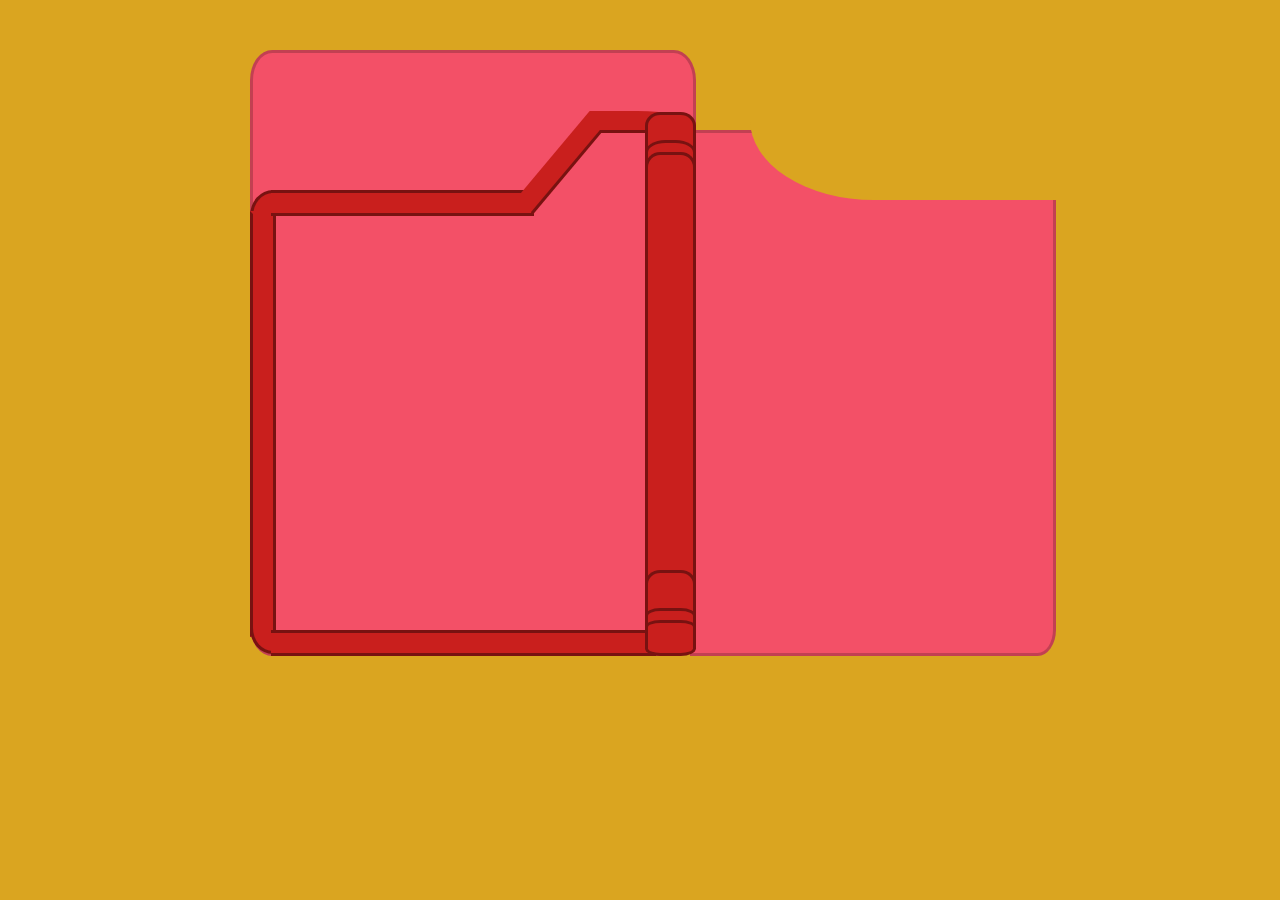
==== 04 - JS/index.html @ 0ad67f05 "Inicio Pokedex" ====
<!DOCTYPE html>
<html lang="es">
<head>
    <meta charset="UTF-8">
    <meta http-equiv="X-UA-Compatible" content="IE=edge">
    <meta name="viewport" content="width=device-width, initial-scale=1.0">
    <link rel="stylesheet" href="./estilos/style.css">
    <title>Pokedex</title>
</head>
<body>
    <div class="contenedor">
        
        <div class="back1"></div>
        <div class="back2"></div>
        <div class="fondoback"></div>
        <div class="e1 sombra"></div>
        <div class="c1 sombra"></div>
        <div class="c2 sombra"></div>
        <div class="c345 sombra"></div>
        <div class="c6 sombra"></div>
        <div class="e2 sombra"></div>
        <div class="c7 sombra"></div>
        <div class="e3 sombra"></div>
        <div class="c8 sombra"></div>
        <div class="c9 sombra"></div>
        <div class="c9a sombra"></div>
        
        <div class="c12 sombra"></div>
        <div class="c13 sombra"></div>
        <div class="c10a sombra"></div>
        <div class="c10 sombra"></div>
        
        <div class="c11 sombra"></div>
        
        
    </div>
</body>
</html>
---- 04 - JS/estilos/style.css ----
body{
    margin: 0;
    align-items: center;
    background-color: goldenrod;
}
.contenedor{}
.back1{
    margin-left: 250px;
    margin-top: 50px;
    height: 600px;
    width: 440px;
    background-color: #F35067;
    position: absolute;
    border-radius: 5%;
    border: solid rgba(0, 0, 0, 0.2);
}
.back2{
    margin-top: 130px;
    margin-left: 690px;
    height: 520px;
    width: 360px;
    background-color: #F35067;    
    position: absolute;
    border-bottom-right-radius: 5%;
    border: solid rgba(0, 0, 0, 0.2);
}
.fondoback{
    position: absolute;
    margin-top: 0px;
    margin-left: 750px;
    height: 200px;
    width: 310px;
    border-bottom-left-radius: 40%;
    background: goldenrod;
}
.sombra{
    position: absolute;
    background: #C91F1D;
}
.c1{
    height: 420px;
    width: 20px;
    margin-left: 250px;
    margin-top: 211px;
    border-top: solid rgba(0, 0, 0, 0.0);
    border-right: solid rgba(0, 0, 0, 0.4);
    border-left: solid rgba(0, 0, 0, 0.4);
    border-bottom: solid rgba(0, 0, 0, 0.0);
}
.c2{
    height: 20px;
    width: 260px;
    margin-left: 271px;
    margin-top: 190px;
    border-top: solid rgba(0, 0, 0, 0.4);
    border-right: solid rgba(0, 0, 0, 0.4);
    
    border-bottom: solid rgba(0, 0, 0, 0.4);
}
.c345{
    height: 20px;
    width: 115px;
    margin-left: 504px;
    margin-top: 151px;
    transform: rotate(310deg);
    border-bottom: solid rgba(0, 0, 0, 0.4);
}
.c6{
    height: 19px;
    width: 90px;
    margin-left: 600px;
    margin-top: 111px;
    border-bottom: solid rgba(0, 0, 0, 0.4);
    border-right: solid rgba(0, 0, 0, 0.4);
    border-bottom-left-radius: -20%;
    border-top-right-radius: 60%;
}
.e1{
    height: 20px;
    width: 20px;
    margin-left: 250px;
    margin-top: 190px;
    border-top-left-radius: 100%;
    border-top: solid rgba(0, 0, 0, 0.4);
    
    border-left: solid rgba(0, 0, 0, 0.4);
    border-bottom: solid rgba(0, 0, 0, 0.0);
}
.e2{
    height: 23px;
    width: 20px;
    margin-left: 250px;
    margin-top: 628px;
    border-bottom-left-radius: 100%;
    border-bottom: solid rgba(0, 0, 0, 0.4);
    border-left: solid rgba(0, 0, 0, 0.4);
}
.c7{
    height: 40px;
    width: 45px;
    margin-left: 645px;
    margin-top: 112px;
    border: solid rgba(0, 0, 0, 0.4);
    border-top-left-radius: 30%;
    border-top-right-radius: 30%;
}
.e3{
    height: 10px;
    width: 15px;
    margin-left: 590px;
    margin-top: 111px;    
}
.c8{
    height: 25px;
    width: 45px;
    margin-left: 645px;
    margin-top: 140px;
    border: solid rgba(0, 0, 0, 0.4);
    border-top-left-radius: 40%;
    border-top-right-radius: 40%;
}
.c9{
    height: 45px;
    width: 45px;
    margin-left: 645px;
    margin-top: 152px;
    border: solid rgba(0, 0, 0, 0.4);
    border-top-left-radius: 30%;
    border-top-right-radius: 30%;
}

.c9a{
    height: 433px;
    width: 45px;
    margin-left: 645px;
    margin-top: 182px;
    border-bottom: solid rgba(0, 0, 0, 0.4);
    border-left: solid rgba(0, 0, 0, 0.4);
    border-right: solid rgba(0, 0, 0, 0.4);
}
.c11{
    height: 20px;
    width: 45px;
    margin-left: 645px;
    margin-top: 620px;
    border-top: solid rgba(0, 0, 0, 0.4);
    
    border-left: solid rgba(0, 0, 0, 0.4);
    border-right: solid rgba(0, 0, 0, 0.4);
    border-top-left-radius: 30%;
    border-top-right-radius: 30%;
}
.c12{
    height: 20px;
    width: 385px;
    margin-left: 271px;
    margin-top: 630px;
    border-top: solid rgba(0, 0, 0, 0.4);
    border-bottom: solid rgba(0, 0, 0, 0.4);
}
.c13{
    height: 20px;
    width: 45px;
    margin-left: 645px;
    margin-top: 630px;
    border-top: solid rgba(0, 0, 0, 0.0);
    border-bottom: solid rgba(0, 0, 0, 0.4);
    border-left: solid rgba(0, 0, 0, 0.4);
    border-right: solid rgba(0, 0, 0, 0.4);
    border-bottom-left-radius: 30%;
    border-bottom-right-radius: 30%;
}
.c10{
    height: 20px;
    width: 45px;
    margin-left: 645px;
    margin-top: 608px;
    border: solid rgba(0, 0, 0, 0.4);
    border-top-left-radius: 30%;
    border-top-right-radius: 30%;
}
.c10a{
    height: 40px;
    width: 45px;
    margin-left: 645px;
    margin-top: 570px;
    border: solid rgba(0, 0, 0, 0.4);
    border-top-left-radius: 30%;
    border-top-right-radius: 30%;
}
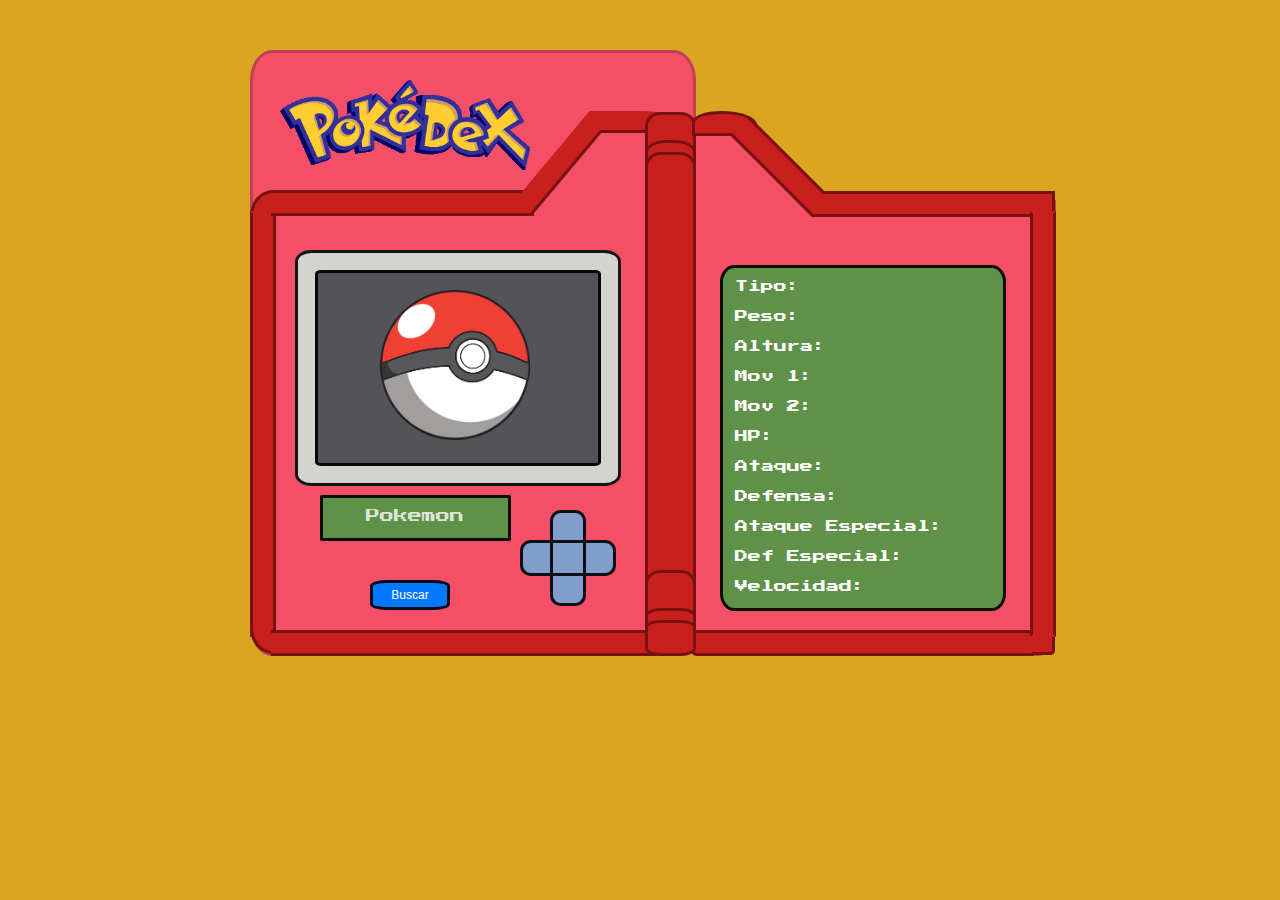
==== commit e6935863: "Pokedex acabado" ====
--- a/04 - JS/index.html
+++ b/04 - JS/index.html
@@ -6,6 +6,7 @@
     <meta name="viewport" content="width=device-width, initial-scale=1.0">
     <link rel="stylesheet" href="./estilos/style.css">
     <title>Pokedex</title>
+    
 </head>
 <body>
     <div class="contenedor">
@@ -23,16 +24,66 @@
         <div class="e3 sombra"></div>
         <div class="c8 sombra"></div>
         <div class="c9 sombra"></div>
+        <div class="c14 sombra"></div>
+        <div class="c14ei sombra"></div>
+        <div class="c14ed sombra"></div>
         <div class="c9a sombra"></div>
-        
         <div class="c12 sombra"></div>
         <div class="c13 sombra"></div>
         <div class="c10a sombra"></div>
         <div class="c10 sombra"></div>
+        <div class="c11 sombra"></div>
+        <div class="c16 sombra"></div>
+        <div class="c789 sombra"></div>
+        <div class="c20 sombra"></div>
+        <div class="c789b sombra"></div>
+        <div class="c5 sombra"></div>
+        <div class="lcdback"></div>
+        <div class="lcdfront"  id="pokeFondo"></div>
+        <div class="panelabajo"></div>
+        <div class="joyup"></div>
+        <div class="joydown"></div>
+        <div class="joyleft"></div>
+        <div class="joyright"></div>
+        <div class="joycentral"></div>
+        <div class="logoPokedex">
+            <img src="./pokedex.png" alt="pokedex"width="250px">
+        </div>
+        <div class="pokeNombre">
+            <input type="text" placeholder="Pokemon" id="pokeName" name="pokeName">
+        </div>
+        <div class="fotoPoke">
+            <img src="./pokebola.png" alt="pokemon" id="pokeImg" width="150px">
+        </div>
+        <div class="btnBuscar">
+            <button onclick="fetchPokemon()">Buscar</button>
+        </div>
+        <div class="panelderecha"></div>
+        <div class="Generales">
+            <p class="pokeNumero" id="pokeNume"></p>
+            <p class="pokeNom" id="pokeNom"></p>
+            <p class="pokemonTipo pokeDatos" id="pokemonTipo">Tipo: </p>
+            <p class="pokemonPeso pokeDatos" id="pokemonPeso">Peso: </p>
+            <p class="pokemonAltura pokeDatos" id="pokemonAltura">Altura: </p>
+            <p class="pokemonMov1 pokeDatos" id="pokemonMov1">Mov 1: </p>
+            <p class="pokemonMov2 pokeDatos" id="pokemonMov2">Mov 2: </p>
+            <p class="pokemonHP pokeDatos" id="pokemonHP">HP: </p>
+            <p class="pokemonAtaque pokeDatos" id="pokemonAtaque">Ataque: </p>
+            <p class="pokemonDefensa pokeDatos" id="pokemonDefensa">Defensa: </p>
+            <p class="pokemonAtaqueEspecial pokeDatos" id="pokemonAtaqueEspecial">Ataque Especial: </p>
+            <p class="pokemonDefensaEspecial pokeDatos" id="pokemonDefensaEspecial">Def Especial: </p>
+            <p class="pokemonVelocidad pokeDatos" id="pokemonVelocidad">Velocidad: </p>
+        </div>
         
-        <div class="c11 sombra"></div>
-        
-        
+
+        </div>
+        <!--
+            hp,pokeAtaque,pokeDefensa,pokeAtaqueEspecial,pokeDefensaEspecial,pokeVelocidad
+        <h1>Pokedex LaunchX</h1>
+        <input type="text" placeholder="Pokemon" id="pokeName" name="pokeName"><br>
+        <img src="./pokebola.png" alt="pokemon" id="pokeImg" width="150px"><br>
+        <button onclick="fetchPokemon()">Cambiar pokemon</button>-->
     </div>
 </body>
+<footer><script src="./pokedexLaunchX.js"></script></footer>
 </html>--- a/04 - JS/estilos/style.css
+++ b/04 - JS/estilos/style.css
@@ -1,3 +1,4 @@
+@import url('https://fonts.googleapis.com/css2?family=Press+Start+2P&display=swap');
 body{
     margin: 0;
     align-items: center;
@@ -22,6 +23,7 @@
     background-color: #F35067;    
     position: absolute;
     border-bottom-right-radius: 5%;
+    border-bottom-left-radius: 7%;
     border: solid rgba(0, 0, 0, 0.2);
 }
 .fondoback{
@@ -54,7 +56,6 @@
     margin-top: 190px;
     border-top: solid rgba(0, 0, 0, 0.4);
     border-right: solid rgba(0, 0, 0, 0.4);
-    
     border-bottom: solid rgba(0, 0, 0, 0.4);
 }
 .c345{
@@ -187,4 +188,291 @@
     border: solid rgba(0, 0, 0, 0.4);
     border-top-left-radius: 30%;
     border-top-right-radius: 30%;
-}+}
+.c14{
+    height: 20px;
+    width: 333px;
+    margin-left: 698px;
+    margin-top: 630px;
+    border-bottom: solid rgba(0, 0, 0, 0.4);
+    border-top: solid rgba(0, 0, 0, 0.4);
+    border-right: solid rgba(0, 0, 0, 0.0);
+}
+.c14ei{
+    height: 20px;
+    width: 20px;
+    margin-left: 690px;
+    margin-top: 630px;
+    border-bottom: solid rgba(0, 0, 0, 0.4);
+    border-top: solid rgba(0, 0, 0, 0.4);
+    border-left: solid rgba(0, 0, 0, 0.4);
+    border-bottom-left-radius: 30%;
+
+}
+.c14ed{
+    height: 20px;
+    width: 20px;
+    margin-left: 1032px;
+    margin-top: 632px;
+    border-bottom: solid rgba(0, 0, 0, 0.4);
+    border-right: solid rgba(0, 0, 0, 0.4);
+    border-bottom-right-radius: 20%;
+}
+.c16{
+    height: 19px;
+    width: 59px;
+    margin-left: 692px;
+    margin-top: 111px;
+    border: solid rgba(0, 0, 0, 0.4);
+    border-bottom-left-radius: -20%;
+    border-top-left-radius: 50%;
+    border-top-right-radius: 60%;
+}
+.c789{
+    height: 21px;
+    width: 115px;
+    margin-left: 723px;
+    margin-top: 153px;
+    transform: rotate(45deg);
+    border-bottom: solid rgba(0, 0, 0, 0.4);
+    border-top: solid rgba(0, 0, 0, 0.4);
+}
+
+.c20{
+    height: 20px;
+    width: 240px;
+    margin-left: 812px;
+    margin-top: 191px;
+    border-top: solid rgba(0, 0, 0, 0.4);
+    border-right: solid rgba(0, 0, 0, 0.4);
+    border-bottom: solid rgba(0, 0, 0, 0.4);
+}
+.c789b{
+    height: 17px;
+    width: 30px;
+    margin-left: 793px;
+    margin-top: 183px;
+    transform: rotate(45deg);
+}
+.c5{
+    height: 420px;
+    width: 20px;
+    margin-left: 1030px;
+    margin-top: 211px;
+    border-top: solid rgba(0, 0, 0, 0.0);
+    border-right: solid rgba(0, 0, 0, 0.4);
+    border-left: solid rgba(0, 0, 0, 0.4);
+    border-bottom: solid rgba(0, 0, 0, 0.0);
+}
+.lcdback{
+    position: absolute;
+    height: 230px;
+    width: 320px;
+    background-color: #D3D4CE;
+    margin-left: 295px;
+    margin-top: 250px;
+    border: solid rgba(0, 0, 0, 0.9);
+    border-radius: 5%;
+}
+.lcdfront{
+    position: absolute;
+    height: 190px;
+    width: 280px;
+    background-color: #545358;
+    margin-left: 315px;
+    margin-top: 270px;
+    border: solid rgba(0, 0, 0, 0.9);
+    border-radius: 2%;
+}
+.panelabajo{
+    position: absolute;
+    height: 40px;
+    width: 185px;
+    background-color: #5F9248;
+    margin-left: 320px;
+    margin-top: 495px;
+    border: solid rgba(0, 0, 0, 0.9);
+    border-radius: 2%;
+}
+.joyup{
+    position: absolute;
+    height: 30px;
+    width: 30px;
+    background-color: #809DCC;
+    margin-left: 550px;
+    margin-top: 510px;
+    border: solid rgba(0, 0, 0, 0.9);
+    border-top-left-radius: 30%;
+    border-top-right-radius: 30%;
+}
+.joycentral{
+    position: absolute;
+    height: 30px;
+    width: 30px;
+    background-color: #809DCC;
+    margin-left: 550px;
+    margin-top: 540px;
+    border: solid rgba(0, 0, 0, 0.9);
+}
+.joydown{
+    position: absolute;
+    height: 30px;
+    width: 30px;
+    background-color: #809DCC;
+    margin-left: 550px;
+    margin-top: 570px;
+    border: solid rgba(0, 0, 0, 0.9);
+    border-bottom-left-radius: 30%;
+    border-bottom-right-radius: 30%;
+}
+.joyleft{
+    position: absolute;
+    height: 30px;
+    width: 30px;
+    background-color: #809DCC;
+    margin-left: 520px;
+    margin-top: 540px;
+    border: solid rgba(0, 0, 0, 0.9);
+    border-bottom-left-radius: 30%;
+    border-top-left-radius: 30%;
+}
+.joyright{
+    position: absolute;
+    height: 30px;
+    width: 30px;
+    background-color: #809DCC;
+    margin-left: 580px;
+    margin-top: 540px;
+    border: solid rgba(0, 0, 0, 0.9);
+    border-bottom-right-radius: 30%;
+    border-top-right-radius: 30%;
+}
+.pokeNombre input{
+    font-family: 'Press Start 2P', cursive;
+    background-color: #0278ff;
+    position: absolute;
+    margin-left: 324px;
+    margin-top: 508px;
+    background: none;
+    border: none;
+    text-align: center;
+    color: #ffffff;
+    font-size: 14px;
+    padding: 1px;
+    width: 180px;
+}
+.pokeNombre input::placeholder{
+    color: rgba(255, 255, 255, 0.8);
+}
+.fotoPoke img{
+    position: absolute;
+    margin-left: 380px;
+    margin-top: 290px;
+}
+.btnBuscar button{
+    width: 80px;
+    height: 30px;
+    position: absolute;
+    margin-left: 370px;
+    margin-top: 580px;
+    background-color: #0278ff;
+    border: 2px;
+    color: white;
+    text-align: center;
+    text-decoration: none;
+    display: inline-block;
+    font-size: 12px;
+    border-radius: 20%;
+    border: solid rgba(0, 0, 0, 0.9);
+}
+.btnBuscar button:hover{
+    background-color: #1b0e55;
+    color: white;
+}
+.logoPokedex img{
+    position: absolute;
+    margin-left: 280px;
+    margin-top: 80px;
+}
+.pokeNom{
+    font-family: 'Press Start 2P', cursive;
+    position: absolute;
+    text-align: center;
+    color: white;
+    margin-left: 315px;
+    width: 285px;
+    margin-top: 420px;
+    font-size: x-large;
+}
+.pokeNumero{
+    font-family: 'Press Start 2P', cursive;
+    position: absolute;
+    text-align: right;
+    color: white;
+    margin-left: 318px;
+    margin-top: 290px;
+    width: 275px;
+    font-size: x-large;
+}
+.panelderecha{
+    position: absolute;
+    height: 340px;
+    width: 280px;
+    background-color: #5F9248;
+    margin-left: 720px;
+    margin-top: 265px;
+    border: solid rgba(0, 0, 0, 0.9);
+    border-radius: 5%;
+}
+.pokeDatos {
+	font-family: 'Press Start 2P', cursive;
+    font-size: small;
+	position: absolute;
+	color: white;
+	width: 272px;
+	height: 19px;
+}
+.pokemonTipo{
+	margin-left: 735px;
+	margin-top: 280px;
+}
+.pokemonPeso{
+	margin-left: 735px;
+	margin-top: 310px;
+}
+.pokemonAltura{
+	margin-left: 735px;
+	margin-top: 340px;
+}
+.pokemonMov1{
+	margin-left: 735px;
+	margin-top: 370px;
+}
+.pokemonMov2{
+	margin-left: 735px;
+	margin-top: 400px;
+}
+.pokemonHP{
+	margin-left: 735px;
+	margin-top: 430px;
+}
+.pokemonAtaque{
+	margin-left: 735px;
+	margin-top: 460px;
+}
+.pokemonDefensa{
+	margin-left: 735px;
+	margin-top: 490px;
+}
+.pokemonAtaqueEspecial{
+	margin-left: 735px;
+	margin-top: 520px;
+}
+.pokemonDefensaEspecial{
+	margin-left: 735px;
+	margin-top: 550px;
+}
+.pokemonVelocidad{
+	margin-left: 735px;
+	margin-top: 580px;
+}
